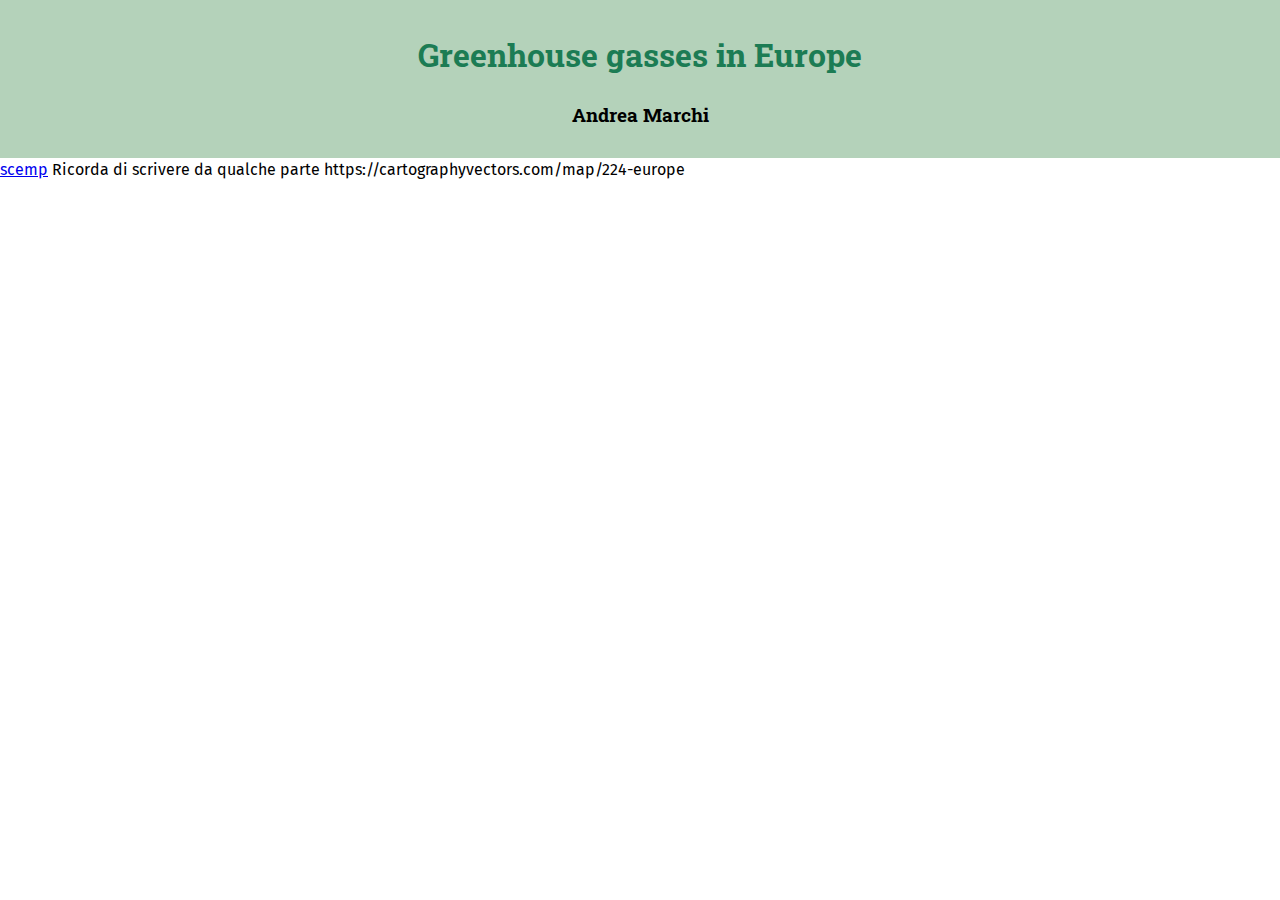
==== index.html @ e88b3c9b "Prima bozza della mappa GHG" ====
<!DOCTYPE HTML>
<html lang="en-us">

<head>
    <meta charset="utf-8">
    <!-- To manage incompatibility with older version of Internet Explorer / Edge -->
    <meta http-equiv="X-UA-Compatible" content="IE=edge">
    <!-- To manage the text respect to the device of the user (mobile, tablet, pc, and so on) -->
    <meta name="viewport" content="width=device-width, initial-scale=1">
    <title>Greenhouse gasses in Europe</title>
    <!-- Load an icon library to show a hamburger menu (bars) on small screens -->
    <link rel="stylesheet" href="https://cdnjs.cloudflare.com/ajax/libs/font-awesome/4.7.0/css/font-awesome.min.css">
    <link rel="stylesheet" href="css/styles.css">
    <link rel="stylesheet" href="https://fonts.googleapis.com/css2?family=Roboto+Slab&family=Fira+Sans">
    <script src="https://d3js.org/d3.v7.min.js"></script>
</head>

<body>
    
    <header class="padding-header">
        <h1>Greenhouse gasses in Europe</h1>
        <h3>Andrea Marchi</h3>
    </header>
    <a href="ghg_map.html">scemp</a>
    Ricorda di scrivere da qualche parte https://cartographyvectors.com/map/224-europe
</body>

</html>
---- css/styles.css ----
* {
    box-sizing: border-box;
}

/** BODY **/
body {
    font-family: "Fira Sans", sans-serif;
    background-color: white;
    padding-left: 0px;
    padding-right: 0px;
    margin: 0px;
    font-size: 16px;
    line-height: 1.5;
    min-height: 100vh;
}

/** HEADER **/
header {
    background-color: #b4d2ba;
    padding-top: 10px;
    padding-bottom: 10px;
}

header h1 {
    font-family: "Roboto Slab", sans-serif;
    color : #1c7c54;
    text-align: center;
}

header h3 {
    font-family: "Roboto Slab", sans-serif;
    text-align: center;
}

/** CONTENTS OF PAGE **/
.content {
        padding: 0px 20px;
        max-width: 1600px;
        margin-left: auto;
        margin-right: auto;
}
@media screen and (min-width: 480px) and (max-width: 767px) {
    .content {
        padding: 0px 30px;
    }
}
@media screen and (min-width: 768px) and (max-width: 1023px) {
    .content {
        padding: 0px 40px;
    }
}
@media screen and (min-width: 1024px) {
    .content {
        padding: 0px 50px;
    }
}

h2 {
    font-family: "Roboto Slab", sans-serif;
}

h2 span {
    color: rgba(15, 15, 15, 0.75);
    font-style: italic;
}

/** TOPNAV **/
/* Add a black background color to the top navigation */
.topnav {
    background-color: #333;
    overflow: hidden;
    height: 52px;
    transition: 0.5s;
    z-index: 10;
}
  
/* Style the links inside the navigation bar */
.topnav a {
    float: left;
    display: block;
    color: white;
    text-align: center;
    padding: 14px 16px;
    text-decoration: none;
    font-size: 16px;
}

/* Change the color of links on hover */
.topnav a:hover {
    background-color: #ddd;
    color: black;
}

/* Add an active class to highlight the current page */
.topnav a.active {
    background-color: #1c7c54;
    color: white;
}

/* Hide the link that should open and close the topnav on small screens */
.topnav .icon {
    display: none;
}

.stickyNav {
    position: sticky;
    top: 0;
    right: 0;
    left: 0;
  }

/* When the screen is less than 1024 pixels wide, hide all links, except for the first one ("Home"). 
   Show the link that contains should open and close the topnav (.icon) */
@media screen and (max-width: 1024px) {
    .topnav a:not(:first-child) {
        display: none;
    }
    .topnav a.icon {
        float: right;
        display: block;
    }
}
  
/* The "responsive" class is added to the topnav with JavaScript when the user clicks on the icon. 
   This class makes the topnav look good on small screens (display the links vertically instead of horizontally) */
@media screen and (max-width: 1024px) {
    .topnav.responsive {
        position: sticky;
        height: 312px;
    }
    .topnav.responsive a.icon {
        position: absolute;
        margin-right: 20px;
        right: 0;
        top: 0;
    }
    .topnav.responsive a {
        float: none;
        display: block;
        text-align: left;
    }
}
@media screen and (min-width: 480px) and (max-width: 767px) {
    .topnav.responsive a.icon {
        margin-right: 30px;
    }
}
@media screen and (min-width: 768px) and (max-width: 1023px) {
    .topnav.responsive a.icon {
        margin-right: 40px;
    }
}

#main-content {
    padding-top: 20px !important;
}

/** SECTION **/
.section {
    margin-bottom: 80px;
}

.subsection {
    margin: 20px;
}

/** PARAGRAPH **/
p {
    text-align: justify;
}

/** LINKS **/
/* unvisited link */
p a:link {
    color: #b57f50;
}
  
  /* visited link */
p a:visited {
    color: #1c7c54;
}
  
  /* mouse over link */
p a:hover {
    color: black;
    background-color: #b57f50;
}
  
  /* selected link */
p a:active {
    color: #b57f50;
    background-color: white;
}

div.img-description {
    text-align: center;
    padding: 10px 20px;
}

/** IMAGES **/
.img-box {
    float: right;
    width: 50%;
    background-color: white;
    box-shadow: 0 4px 8px 0 rgba(0, 0, 0, 0.2), 0 6px 20px 0 rgba(0, 0, 0, 0.19);
    margin: 0px 20px 20px 20px;
    max-width: 700px;
  }
  
img {
    width: 100%;
}

div.img-description p {
    text-align: center;
    font-size: 14px;
    font-style: italic;
}




@media screen and (max-width: 1024px) {
    .img-box {
        float: none !important;
        width: 95%;
        display: block;
        margin-left: auto;
        margin-right: auto;
    }
}

/** CHART **/
.chart {
    max-width: 1024px;
    margin: 50px auto;
}

.tooltip {
    position: absolute;
    text-align: center;
    contain: content;
    width: auto;
    height: auto;
    padding: 2px;
    border: 0;
    border-radius: 8px;
    pointer-events: none;
}

.selectionBox {
    font-family: "Fira Sans", sans-serif;
    background-color: white;
    padding-left: 0px;
    padding-right: 0px;
    margin: 0px;
    margin-left: 10px;
    font-size: 16px;
    line-height: 1.5;
}

/* @media (max-width: 1024px) {
    #my_dataviz svg g g.y-ticks g.tick text {
        display: none !important;
    }
} */

/** MISC **/
.text-center {
    text-align: center;
}

.font-italic {
    font-style: italic;
}

.font-bold {
    font-weight: bold;
}

.padding-header {
    padding-left: 20px;
    padding-right: 20px;
    z-index: 5000;
}

.clear-fix {
    clear: both;
}

.float-left {
    float: left;
}

.float-right {
    float: right;
}

hr {
    margin-top: 20px;
    margin-bottom: 20px;
    border: 0;
    border-top: 1px solid #b57f50;
    opacity: 0.5;
}

/** FOOTER **/
footer {
    position: sticky;
    top: 100%;
    width: 100%;
    padding: 10px;
    color: #4c2e05;
    background-color: #b57f50;
}



    .node rect {
      fill-opacity: .9;
      shape-rendering: crispEdges;
    }
    
    .node text {
      pointer-events: none;
      text-shadow: 0 1px 0 #fff;
    }
    
    .link {
      fill: none;
      stroke: #000;
      stroke-opacity: .2;
    }
    
    .link:hover {
      stroke-opacity: .5;
    }
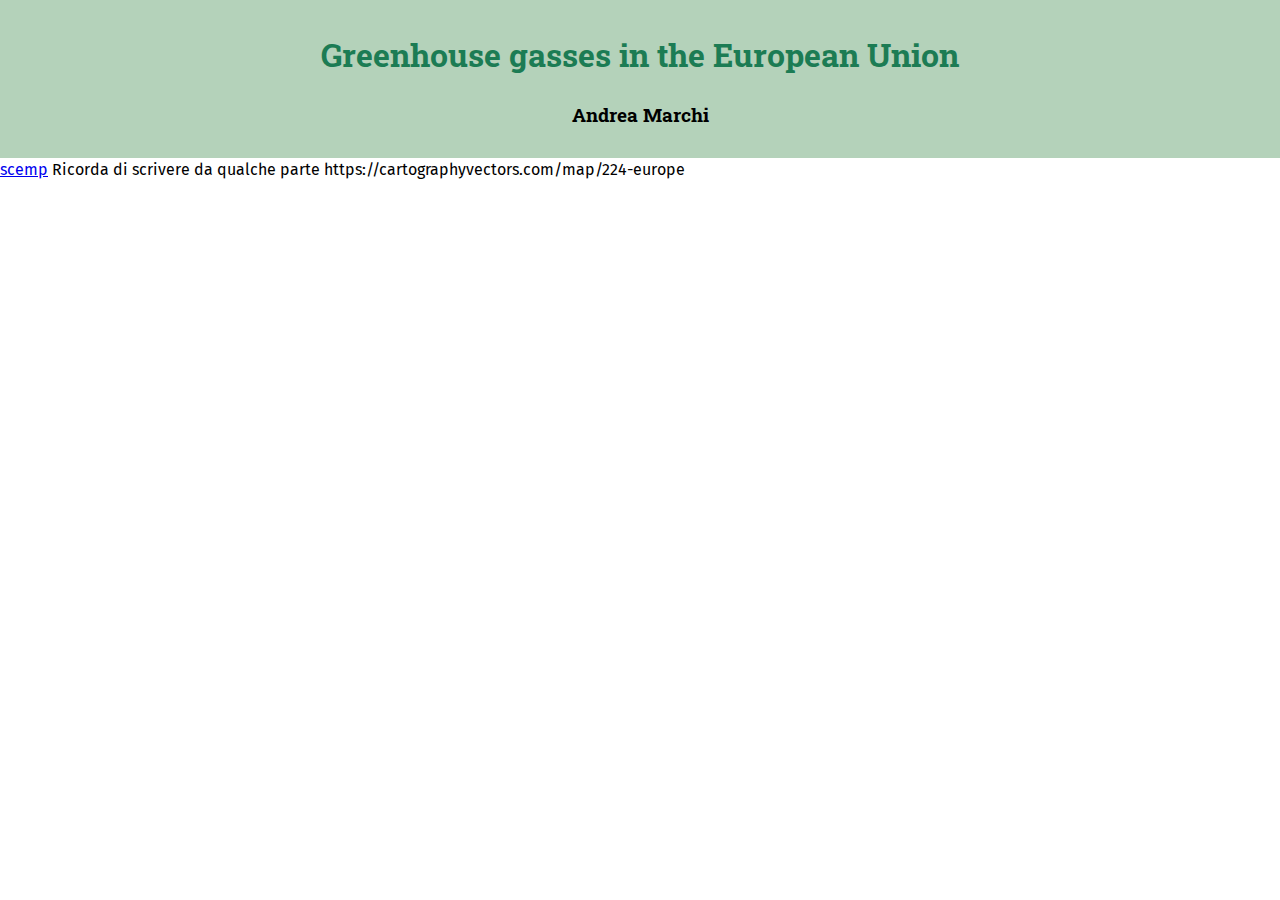
==== commit 83444b8d: "Mappa fatta a metà; Da aggiungere lo slider e tooltip" ====
--- a/index.html
+++ b/index.html
@@ -7,7 +7,7 @@
     <meta http-equiv="X-UA-Compatible" content="IE=edge">
     <!-- To manage the text respect to the device of the user (mobile, tablet, pc, and so on) -->
     <meta name="viewport" content="width=device-width, initial-scale=1">
-    <title>Greenhouse gasses in Europe</title>
+    <title>Greenhouse gasses in EU</title>
     <!-- Load an icon library to show a hamburger menu (bars) on small screens -->
     <link rel="stylesheet" href="https://cdnjs.cloudflare.com/ajax/libs/font-awesome/4.7.0/css/font-awesome.min.css">
     <link rel="stylesheet" href="css/styles.css">
@@ -18,7 +18,7 @@
 <body>
     
     <header class="padding-header">
-        <h1>Greenhouse gasses in Europe</h1>
+        <h1>Greenhouse gasses in the European Union</h1>
         <h3>Andrea Marchi</h3>
     </header>
     <a href="ghg_map.html">scemp</a>
